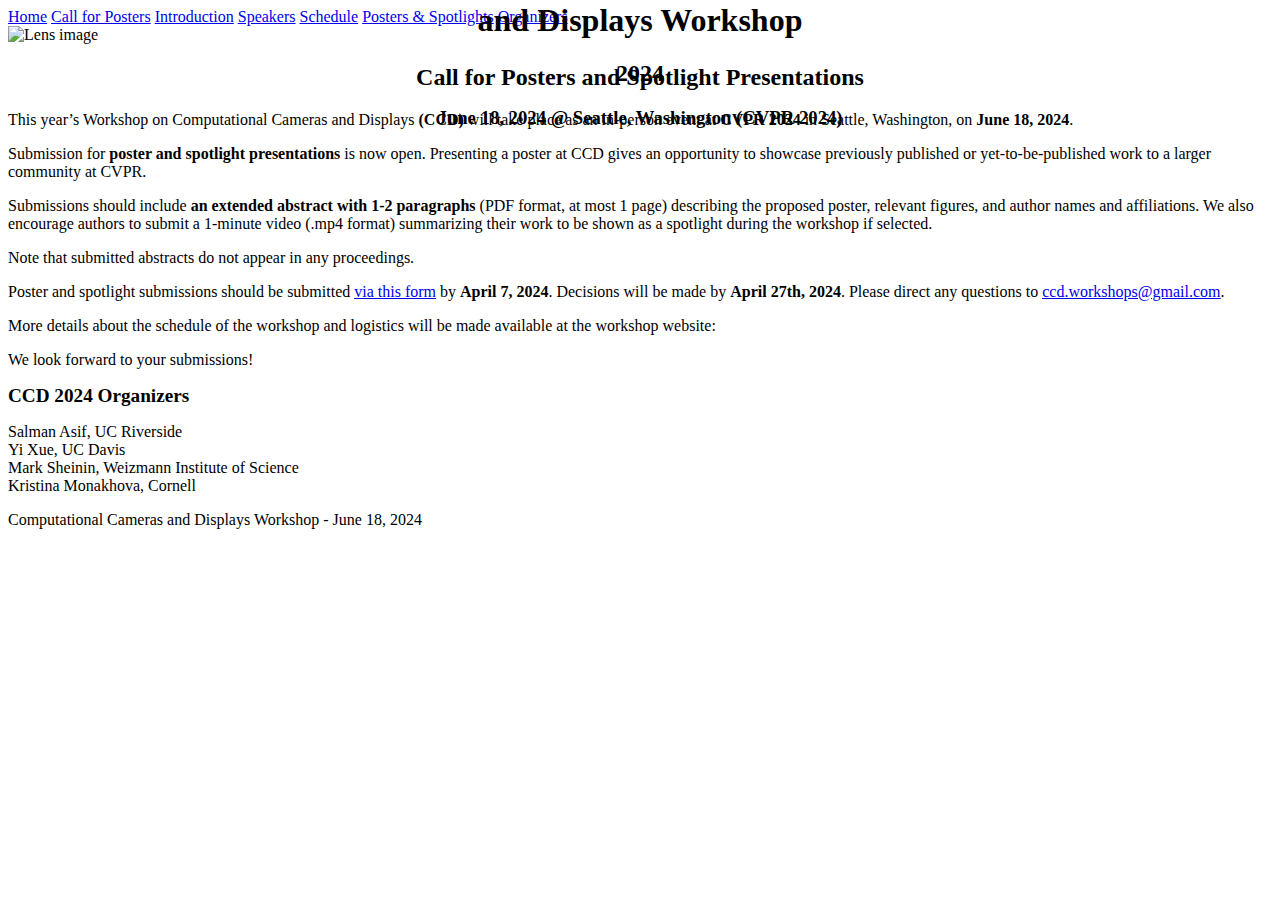
==== call_for_posters.html @ fddf2548 "Change to text call for papers" ====
<!DOCTYPE html>
<html lang="en">
<head>
    <meta charset="UTF-8">
    <meta name="viewport" content="width=device-width, initial-scale=1.0">
    <title>Call for CCD Workshop 2024</title>
    <link rel="stylesheet" href="./style.css"> <!-- Replace with the actual path to the CSS file -->
    <style>
        .slider {
            position: relative;
            width: 100%;
            height: auto;
        }

        .slider img {
            width: 100%;
            height: auto;
            display: block;
        }

        .slider .title-container {
            position: absolute;
            top: 50%;
            left: 50%;
            transform: translate(-50%, -50%);
            text-align: center;
        }
    </style>
</head>
<body>
    <div class="nav">
        <div class="nav-container">
          <a href="index.html#home">Home</a>
          <a href="call_for_posters.html" class="eye-catching-link">Call for Posters</a>
          <a href="index.html#intro">Introduction</a>
          <a href="index.html#speakers">Speakers</a>
          <a href="index.html#schedule">Schedule</a>
          <a href="index.html#posters">Posters & Spotlights</a>
          <a href="index.html#organizers">Organizers</a>
        </div>
    </div>

    <div class="slider" id="home">
        <img src="./Lens_LargerCrop.png" alt="Lens image">
        <div class="title-container">
            <h1>Computational Cameras</h1>
            <h1>and Displays Workshop</h1>
          <!--   <h1>CCD 2023</h1>
            <h2>CVPR workshop on cutting edge research on cameras and displays</h2> -->
            <h2>2024</h2>
            <h3 class="event-info">June 18, 2024 @ Seattle, Washington (CVPR 2024)</h3>
        </div>
    </div>

   <!--  <div class="title-container" id="home">
        <h1>Computational Cameras and Displays Workshop</h1>
        <h2>June 18, 2023</h2>
    </div> -->

    <div class="container">
        <!--  <div class="announcement-banner">
            Poster & Spotlight Submissions are now open! Submit <a href="https://forms.gle/2nth2wfJhGLgjVbz6">via this form</a> by May 21st, 2023. <br>
            Top-tier posters/spotlights will be invited to deliver short research talks at CCD this year.
        </div>  -->
        <div class="section" id="call_for_paper">
          <h2 style="text-align: center;"><strong>Call for Posters and Spotlight Presentations</strong></h2>
              <p>This year’s Workshop on Computational Cameras and Displays <strong>(CCD)</strong> will take place as an in-person event at <strong>CVPR 2024</strong> in Seattle, Washington, on <strong>June 18, 2024</strong>.</p>

            <p>
              Submission for  <strong>poster and spotlight presentations </strong> is now open. Presenting a poster at CCD gives an opportunity to showcase previously published or yet-to-be-published work to a larger community at CVPR.
            </p>
            <p>
              Submissions should include  <strong>an extended abstract with 1-2 paragraphs </strong> (PDF format, at most 1 page) describing the proposed poster, relevant figures, and author names and affiliations.
              We also encourage authors to submit a 1-minute video (.mp4 format) summarizing their work to be shown as a spotlight during the workshop if selected.

            <p>  Note that submitted abstracts do not appear in any proceedings.</p>

              <p>Poster and spotlight submissions should be submitted <u><a href="https://forms.gle/rvWQ4u36HuXk81Co7">via this form</a></u> by <strong>April 7, 2024</strong>. Decisions will be made by <strong>April 27th, 2024</strong>. Please direct any questions to <u><a href="mailto:ccd.workshops@gmail.com">ccd.workshops@gmail.com</a></u>.</p>

              <p>
              More details about the schedule of the workshop and logistics will be made available at the
              workshop website:  <a href="https://csiplab.github.io/ccd2024"></a> </p>

              <p>
              We look forward to your submissions!<br></p>


              <strong style="font-size: 1.2em;">CCD 2024 Organizers</strong>
              <p>Salman Asif, UC Riverside<br>
              Yi Xue, UC Davis<br>
              Mark Sheinin, Weizmann Institute of Science<br>
              Kristina Monakhova, Cornell</p>
            </p>
        </div>

<div class="foot">
    <p>Computational Cameras and Displays Workshop - June 18, 2024</p>
</div>
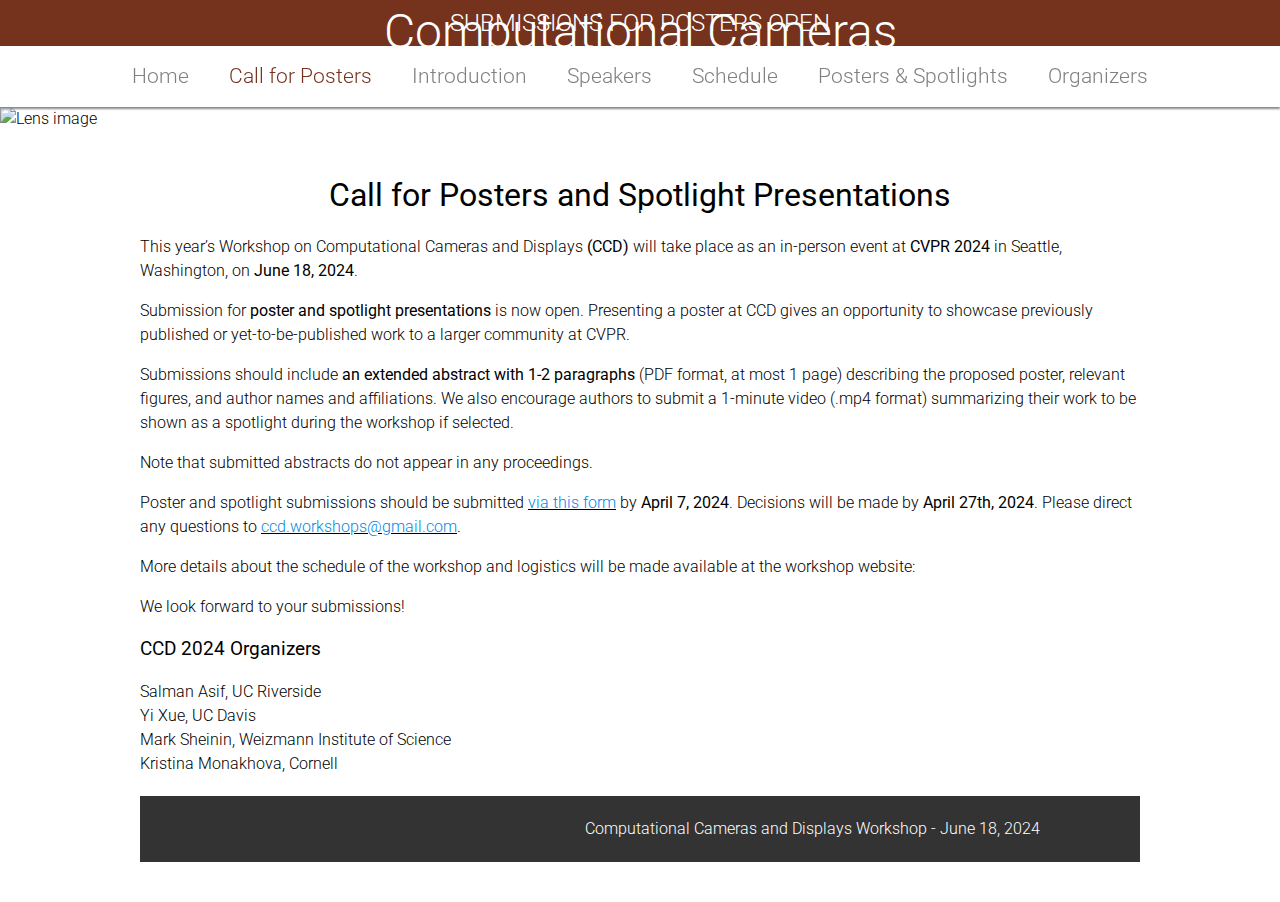
==== commit 4ca5f152: "adding banner submission open" ====
--- a/call_for_posters.html
+++ b/call_for_posters.html
@@ -25,12 +25,24 @@
             transform: translate(-50%, -50%);
             text-align: center;
         }
+        .banner {
+            background-color: rgb(117, 50, 29);  RGB color (150, 90, 45) */
+            color: white; /* White text */
+            padding: 5px; /* Padding around text */
+            text-align: center; /* Center align text */
+            font-size: 24px; /* Font size */
+            animation: moveText 1s infinite alternate; /* Add animation */
+            color: white;
+        }
     </style>
 </head>
 <body>
+    <div class="banner">
+        SUBMISSIONS FOR POSTERS OPEN
+    </div>
     <div class="nav">
         <div class="nav-container">
-          <a href="index.html#home">Home</a>
+          <a href="index.html">Home</a>
           <a href="call_for_posters.html" class="eye-catching-link">Call for Posters</a>
           <a href="index.html#intro">Introduction</a>
           <a href="index.html#speakers">Speakers</a>
--- a/style.css
+++ b/style.css
@@ -0,0 +1,227 @@
+@import url('https://fonts.googleapis.com/css2?family=Roboto:ital,wght@0,100;0,300;0,400;0,500;0,700;0,900;1,100;1,300;1,400;1,500;1,700;1,900&display=swap');
+
+html{
+    scroll-behavior:smooth;
+}
+
+body {
+    margin: 0;
+    padding: 0;
+    font-family: Roboto, sans-serif;
+    font-weight: 300;
+    font-size: 16px;
+    line-height: 1.5;
+    background-color: white;
+}
+
+a {
+    color: #0086e6;
+    text-decoration: none;
+}
+
+h1, h2, h3, h4, h5 {
+    font-family: Roboto, sans-serif;
+    font-weight: 300;
+    padding: 0;
+    margin: 0;
+}
+
+h1 {
+    font-size: 4em;
+}
+
+@media screen and (max-width: 1280px) {
+    h1 {
+        font-size: 3em;
+    }
+}
+
+
+h2 {
+    font-size: 2em;
+    margin-bottom: 0.5em;
+}
+
+h3 {
+    font-size: 1.2em;
+    font-weight: 500;
+    margin-bottom: 0.5em;
+}
+
+.subtitle {
+    font-size: 2em;
+}
+
+.section#introduction p {
+    text-align: justify;
+}
+
+.announcement-banner {
+    /*background-color: #f0f0f0;*/ /* Updated to light gray color */
+    /*color: #000;*/
+    background-color: lightgray;
+    color: red;
+    padding: 10px;
+    text-align: center;
+    font-weight: bold;
+    font-size: 18px;
+    margin-bottom: 20px;
+    width: 100%;
+    box-sizing: border-box;
+}
+
+.announcement-banner a {
+   /* color: #000;*/
+   color: blue;
+    text-decoration: underline;
+}
+
+.section#posters p {
+    text-align: justify;
+}
+
+.nav {
+    width: 100%;
+    box-shadow: 0 2px 2px #888;
+    font-size: 1.3em;
+    position: sticky;
+    top: 0;
+    z-index: 10;
+    background: white;
+}
+
+@media screen and (max-width: 600px) {
+    h1 {
+        font-weight: 400;
+        font-size: 1.5em;
+    }
+    h2 {
+        font-size: 1.3em;
+    }
+    h3 {
+        font-size: 1em;
+    }
+    .subtitle {
+        font-size: 1.1em;
+    }
+    .nav {
+        font-size: 1em;
+    }
+}
+
+.nav-container {
+    max-width: 1280px;
+    margin: auto;
+    padding: 10px;
+    display: flex;
+    flex-direction: row;
+    justify-content: center;
+    flex-wrap: wrap;
+}
+
+.nav a {
+    display: block;
+    transition: all 0.3s;
+    color: gray;
+    margin: 5px 20px;
+    text-decoration: none;
+    white-space: nowrap;
+}
+
+.nav a:hover {
+    color: black;
+}
+
+.title-container {
+    width: 100vw;
+    min-height: 20vw;
+    margin: auto;
+    padding: 40px 0;
+    color: white;
+    background-image: url("Lens_LargerCrop.png");
+    background-size: cover;
+    background-position: center center;
+    display: flex;
+    flex-direction: column;
+    justify-content: center;
+}
+
+.container {
+    margin: auto;
+    max-width: 1000px;
+    padding: 40px 20px;
+}
+
+.section {
+    margin-top: -150px;
+    padding-top: 150px;
+    margin-bottom: 20px;
+}
+
+table {
+    border-spacing: 0;
+}
+
+td, th {
+    border: 1px solid #ddd;
+    padding: 8px;
+}
+
+tr:nth-child(even){
+    background-color: #f2f2f2;
+}
+
+th {
+    text-align: left;
+}
+
+.people {
+    display: flex;
+    flex-direction: row;
+    flex-wrap: wrap;
+    text-align: center;
+}
+
+.people > * {
+    display: block;
+    width: 140px;
+    margin: 10px;
+    text-decoration: none;
+    color: inherit;
+}
+
+.people img {
+    width: 140px;
+    height: 140px;
+    border-radius: 50%;
+    object-fit: cover;
+    object-position: 50% 25%;
+}
+
+.people .aff {
+    font-size: 0.8em;
+    color: #444;
+}
+
+.foot {
+    background: #333;
+    padding: 5px 10%;
+    text-align: right;
+    color: white;
+}
+
+.nav .nav-container a.eye-catching-link {
+    color: rgb(117, 50, 29); /* Eye-catching color (red in this example) */
+    /* text-decoration: none; /* Remove underline */ */
+    font-weight: bold; /* Make the text bold */
+    animation: moveText 1s infinite alternate; /* Add animation */
+}
+
+@keyframes moveText {
+    from {
+        transform: translateY(-2px); /* Move text up */
+    }
+    to {
+        transform: translateY(2px); /* Move text down */
+    }
+}
